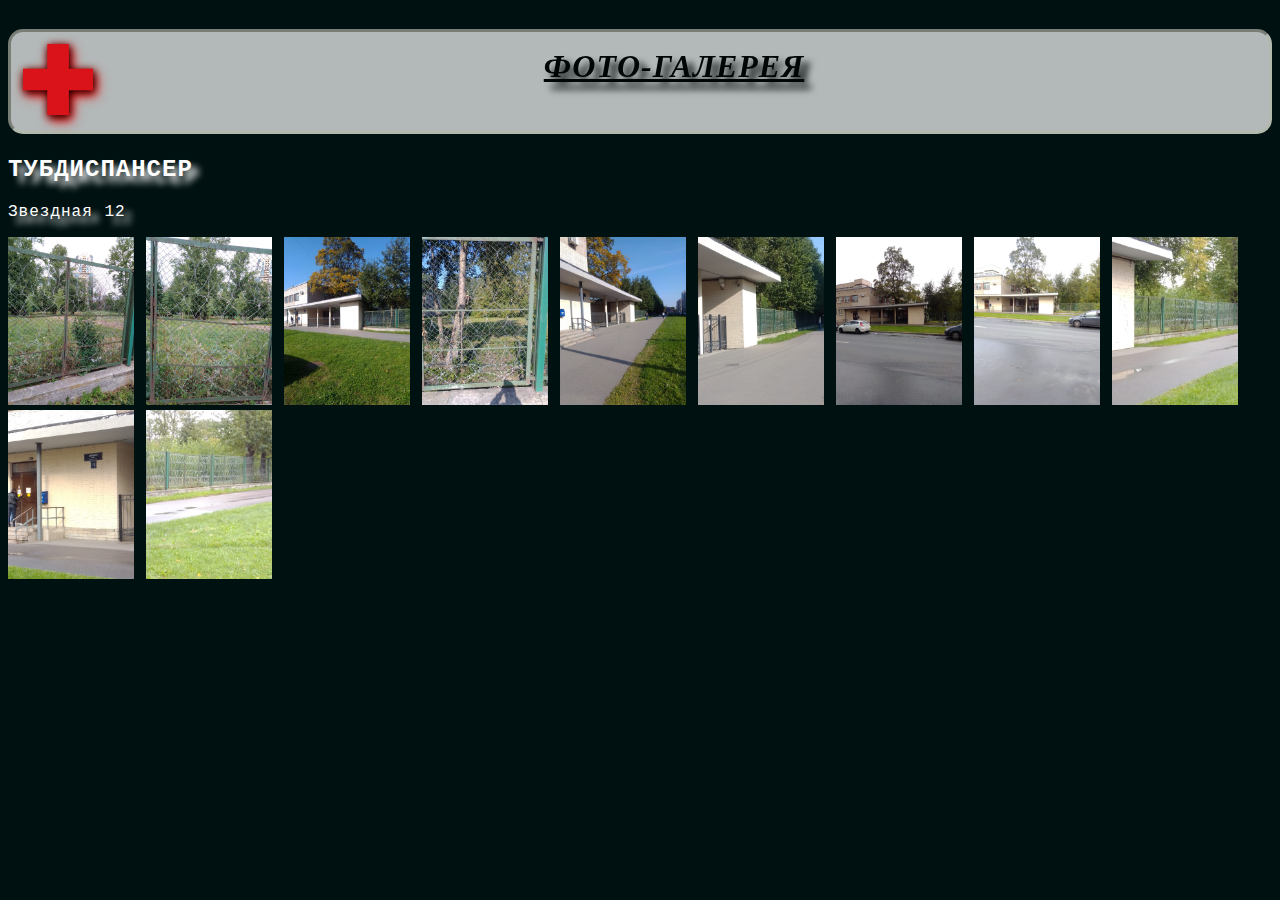
==== media.html @ 35297c92 "AlexZfoto" ====
<!DOCTYPE html>
<html lang="ru-RU">
<head>
<meta charset="UTF-8" />
<meta name="robots" content="all" />
<meta name="viewport" content="width=device-width,initial-scale=1" /> 
<meta name="description" content="СПРАВОЧНЫЕ СВЕДЕНИЯ О ТУБЕРКУЛЕЗЕ" />
<meta name="keywords" content="туберкулез,правда,истина,болезнь,лечение,опыт,медиафайлы" />
<meta name="theme-color" content="#012345" />
<meta name="color-scheme" content="dark" />
<!--<link href="../styles/alex.css" rel="stylesheet" />-->
<link rel="icon" sizes="32x32" href="data:image/png;base64, /9j/2wBDAAEBAQEBAQEBAQEBAQEBAQICAQEBAQMCAgICAwMEBAMDAwMEBAYFBAQFBAMDBQcFBQYGBgYGBAUHBwcGBwYGBgb/2wBDAQEBAQEBAQMCAgMGBAMEBgYGBgYGBgYGBgYGBgYGBgYGBgYGBgYGBgYGBgYGBgYGBgYGBgYGBgYGBgYGBgYGBgb/wAARCAKkBLADAREAAhEBAxEB/8QAFgABAQEAAAAAAAAAAAAAAAAAAAsK/8QAGBABAAMBAAAAAAAAAAAAAAAAABpoqOb/xAAYAQEBAQEBAAAAAAAAAAAAAAAACAoHCf/EABwRAQAABwEAAAAAAAAAAAAAAAAXGWRmo6Tj5P/[base64]/S3PkbaLJzJTF1aPsJP1H9Lc+RtosnMlMXVo+wk/Uf0tz5G2iycyUxdWj7CT9R/S3PkbaLJzJTF1aPsJP1H9Lc+RtosnMlMXVo+wk/Uf0tz5G2iycyUxdWj7CT9R/S3PkbaLJzJTF1aPsJP1H9Lc+RtosnMlMXVo+wk/Uf0tz5G2iycyUxdWj7CT9R/S3PkbaLJzJTF1aPsJP1H9Lc+RtosnMlMXVo+wk/Uf0tz5G2iycyUxdWj7CT9R/S3PkbaLJzJTF1aPsJP1H9Lc+RtosnMlMXVo+wk/Uf0tz5G2iycyUxdWj7CT9R/S3PkbaLJzJTF1aPsJP1H9Lc+RtosnMlMXVo+wk/Uf0tz5G2iycyUxdWj7CT9R/S3PkbaLJzJTF1aPsawHeHjmAAAAAAAAAAAAAAAAAAAAAAAAAAAAAAAAAAAAAAAAAAAAAAAAAAAAAAAAAAAAAAAAAAAAAAAAAAAAAAAAAAAAAAAAAAAAAAAAAAAAAAAAAAAAAAAAAAAAAAAAAAAAAAAAAk/oPbGAAAAAAAAAAAAAAAAAAAFYBeDHOAAAAAAAAAAAAAAAAAAAAAAAAAAAAAAAAAAAAAAAAAAAAAAAAAAAAAAAAAAAAAAAAAAAAAAAAAAAAAAAAAAAAAAAAAAAAAAAAAAAAAAAAAAAAAAAAAAAAAAAAAAAAAAAAAk/oPbGAAAAAAAAAAAAAAAAAAAFYBeDHOAAAAAAAAAAAAAAAAAAAAAAAAAAAAAAAAAAAAAAAAAAAAAAAAAAAAAAAAAAAAAAAAAAAAAAAAAAAAAAAAAAAAAAAAAAAAAAAAAAAAAAAAAAAAAAAAAAAAAAAAAAAAAAAAAk/oPbGAAAAAAAAAAAAAAAAAAAFYBeDHOAAAAAAAAAAAAAAAAAAAAAAAAAAAAAAAAAAAAAAAAAAAAAAAAAAAAAAAAAAAAAAAAAAAAAAAAAAAAAAAAAAAAAAAAAAAAAAAAAAAAAAAAAAAAAAAAAAAAAAAAAAAAAAAAAk/oPbGAAAAAAAAAAAAAAAAAAAFYBeDHOAAAAAAAAAAAAAAAAAAAAAAAAAAAAAAAAAAAAAAAAAAAAAAAAAAAAAAAAAAAAAAAAAAAAAAAAAAAAAAAAAAAAAAAAAAAAAAAAAAAAAAAAAAAAAAAAAAAAAAAAAAAAAAAAAk/oPbGAAAAAAAAAAAAAAAAAAAFYBeDHOAAAAAAAAAAAAAAAAAAAAAAAAAAAAAAAAAAAAAAAAAAAAAAAAAAAAAAAAAAAAAAAAAAAAAAAAAAAAAAAAAAAAAAAAAAAAAAAAAAAAAAAAAAAAAAAAAAAAAAAAAAAAAAAAAk/oPbGAAAAAAAAAAAAAAAAAAAFYBeDHOAAAAAAAAAAAAAAAAAAAAAAAAAAAAAAAAAAAAAAAAAAAAAAAAAAAAAAAAAAAAAAAAAAAAAAAAAAAAAAAAAAAAAAAAAAAAAAAAAAAAAAAAAAAAAAAAAAAAAAAAAAAAAAAAAk/oPbGAAAAAAAAAAAAAAAAAAAFYBeDHOAAAAAAAAAAAAAAAAAAAAAAAAAAAAAAAAAAAAAAAAAAAAAAAAAAAAAAAAAAAAAAAAAAAAAAAAAAAAAAAAAAAAAAAAAAAAAAAAAAAAAAAAAAAAAAAAAAAAAAAAAAAAAAAAAk/oPbGAAAAAAAAAAAAAAAAAAAFYBeDHOAAAAAAAAAAAAAAAAAAAAAAAAAAAAAAAAAAAAAAAAAAAAAAAAAAAAAAAAAAAAAAAAAAAAAAAAAAAAAAAAAAAAAAAAAAAAAAAAAAAAAAAAAAAAAAAAAAAAAAAAAAAAAAAAAk/oPbGAAAAAAAAAAAAAAAAAAAFYBeDHOAAAAAAAAAAAAAAAAAAAAAAAAAAAAAAAAAAAAAAAAAAAAAAAAAAAAAAAAAAAAAAAAAAAAAAAAAAAAAAAAAAAAAAAAAAAAAAAAAAAAAAAAAAAAAAAAAAAAAAAAAAAAAAAAAk/oPbGAAAAAAAAAAAAAAAAAAAFYBeDHOAAAAAAAAAAAAAAAAAAAAAAAAAAAAAAAAAAAAAAAAAAAAAAAAAAAAAAAAAAAAAAAAAAAAAAAAAAAAAAAAAAAAAAAAAAAAAAAAAAAAAAAAAAAAAAAAAAAAAAAAAAAAAAAAAk/oPbGAAAAAAAAAAAAAAAAAAAFYBeDHOAAAAAAAAAAAAAAAAAAAAAAAAAAAAAAAAAAAAAAAAAAAAAAAAAAAAAAAAAAAAAAAAAAAAAAAAAAAAAAAAAAAAAAAAAAAAAAAAAAAAAAAAAAAAAAAAAAAAAAAAAAAAAAAAAk/oPbGAAAAAAAAAAAAAAAAAAAFYBeDHOAAAAAAAAAAAAAAAAAAAAAAAAAAAAAAAAAAAAAAAAAAAAAAAAAAAAAAAAAAAAAAAAAAAAAAAAAAAAAAAAAAAAAAAAAAAAAAAAAAAAAAAAAAAAAAAAAAAAAAAAAAAAAAAAAk/oPbGAAAAAAAAAAAAAAAAAAAFYBeDHOAAAAAAAAAAAAAAAAAAAAAAAAAAAAAAAAAAAAAAAAAAAAAAAAAAAAAAAAAAAAAAAAAAAAAAAAAAAAAAAAAAAAAAAAAAAAAAAAAAAAAAAAAAAAAAAAAAAAAAAAAAAAAAAAAk/oPbGAAAAAAAAAAAAAAAAAAAFYBeDHOAAAAAAAAAAAAAAAAAAAAAAAAAAAAAAAAAAAAAAAAAAAAAAAAAAAAAAAAAAAAAAAAAAAAAAAAAAAAAAAAAAAAAAAAAAAAAAAAAAAAAAAAAAAAAAAAAAAAAAAAAAAAAAAAAk/oPbGAAAAAAAAAAAAAAAAAAAFYBeDHOAAAAAAAAAAAAAAAAAAAAAAAAAAAAAAAAAAAAAAAAAAAAAAAAAAAAAAAAAAAAAAAAAAAAAAAAAAAAAAAAAAAAAAAAAAAAAAAAAAAAAAAAAAAAAAAAAAAAAAAAAAAAAAAAAk/oPbGAAAAAAAAAAAAAAAAAAAFYBeDHOAAAAAAAAAAAAAAAAAAAAAAAAAAAAAAAAAAAAAAAAAAAAAAAAAAAAAAAAAAAAAAAAAAAAAAAAAAAAAAAAAAAAAAAAAAAAAAAAAAAAAAAAAAAAAAAAAAAAAAAAAAAAAAAAAk/oPbGAAAAAAAAAAAAAAAAAAAFYBeDHOAAAAAAAAAAAAAAAAAAAAAAAAAAAAAAAAAAAAAAAAAAAAAAAAAAAAAAAAAAAAAAAAAAAAAAAAAAAAAAAAAAAAAAAAAAAAAAAAAAAAAAAAAAAAAAAAAAAAAAAAAAAAAAAAAk/oPbGAAAAAAAAAAAAAAAAAAAFYBeDHOAAAAAAAAAAAAAAAAAAAAAAAAAAAAAAAAAAAAAAAAAAAAAAAAAAAAAAAAAAAAAAAAAAAAAAAAAAAAAAAAAAAAAAAAAAAAAAAAAAAAAAAAAAAAAAAAAAAAAAAAAAAAAAAAAk/oPbGAAAAAAAAAAAAAAAAAAAFYBeDHOAAAAAAAAAAAAAAAAAAAAAAAAAAAAAAAAAAAAAAAAAAAAAAAAAAAAAAAAAAAAAAAAAAAAAAAAAAAAAAAAAAAAAAAAAAAAAAAAAAAAAAAAAAAAAAAAAAAAAAAAAAAAAAAAAk/oPbGAAAAAAAAAAAAAAAAAAAFYBeDHOAAAAAAAAAAAAAAAAAAAAAAAAAAAAAAAAAAAAAAAAAAAAAAAAAAAAAAAAAAAAAAAAAAAAAAAAAAAAAAAAAAAAAAAAAAAAAAAAAAAAAAAAAAAAAAAAAAAAAAAAAAAAAAAAAk/oPbGAAAAAAAAAAAAAAAAAAAFYBeDHOAAAAAAAAAAAAAAAAAAAAAAAAAAAAAAAAAAAAAAAAAAAAAAAAAAAAAAAAAAAAAAAAAAAAAAAAAAAAAAAAAAAAAAAAAAAAAAAAAAAAAAAAAAAAAAAAAAAAAAAAAAAAAAAAAk/oPbGAAAAAAAAAAAAAAAAAAAFYBeDHOAAAAAAAAAAAAAAAAAAAAAAAAAAAAAAAAAAAAAAAAAAAAAAAAAAAAAAAAAAAAAAAAAAAAAAAAAAAAAAAAAAAAAAAAAAAAAAAAAAAAAAAAAAyfyfqP6W59weNtFk5vYyUxdWj7CT9R/S3PkbaLJzJTF1aPsJP1H9Lc+RtosnMlMXVo+wk/Uf0tz5G2iycyUxdWj7CT9R/S3PkbaLJzJTF1aPsJP1H9Lc+RtosnMlMXVo+wk/Uf0tz5G2iycyUxdWj7CT9R/S3PkbaLJzJTF1aPsJP1H9Lc+RtosnMlMXVo+wk/Uf0tz5G2iycyUxdWj7CT9R/S3PkbaLJzJTF1aPsJP1H9Lc+RtosnMlMXVo+wk/Uf0tz5G2iycyUxdWj7CT9R/S3PkbaLJzJTF1aPsJP1H9Lc+RtosnMlMXVo+wk/Uf0tz5G2iycyUxdWj7CT9R/S3PkbaLJzJTF1aPsJP1H9Lc+RtosnMlMXVo+wk/Uf0tz5G2iycyUxdWj7CT9R/S3PkbaLJzJTF1aPsJP1H9Lc+RtosnMlMXVo+wk/Uf0tz5G2iycyUxdWj7CT9R/S3PkbaLJzJTF1aPsZP3B3sYAAAAAAAAAAAAAAAAAAA1gSfqP6W593iNtFk5vHOUxdWj7CT9R/S3PkbaLJzJTF1aPsJP1H9Lc+RtosnMlMXVo+wk/Uf0tz5G2iycyUxdWj7CT9R/S3PkbaLJzJTF1aPsJP1H9Lc+RtosnMlMXVo+wk/Uf0tz5G2iycyUxdWj7CT9R/S3PkbaLJzJTF1aPsJP1H9Lc+RtosnMlMXVo+wk/Uf0tz5G2iycyUxdWj7CT9R/S3PkbaLJzJTF1aPsJP1H9Lc+RtosnMlMXVo+wk/Uf0tz5G2iycyUxdWj7CT9R/S3PkbaLJzJTF1aPsJP1H9Lc+RtosnMlMXVo+wk/Uf0tz5G2iycyUxdWj7CT9R/S3PkbaLJzJTF1aPsJP1H9Lc+RtosnMlMXVo+wk/Uf0tz5G2iycyUxdWj7CT9R/S3PkbaLJzJTF1aPsJP1H9Lc+RtosnMlMXVo+wk/Uf0tz5G2iycyUxdWj7CT9R/S3PkbaLJzJTF1aPsawHeHjmAAAAAAAAAAAAAAAAAAAAAAAAAAAAAAAAAAAAAAAAAAAAAAAAAAAAAAAAAAAAAAAAAAAAAAAAAAAAAAAAAAAk/oPbGAAAAAAAAAAAAAAAAAAAAAAAAAAAAAAAAAAAAAAAAAAAAAAAAAAAAAAAAAAAAAAAAAFYBeDHOAAAAAAAAAAAAAAAAAAAAAAAAAAAAAAAAAAAAAAAAAAAAAAAAAAAAAAAAAAAAAAAAAAAAAAAAAAAAAAAAAAAk/oPbGAAAAAAAAAAAAAAAAAAAAAAAAAAAAAAAAAAAAAAAAAAAAAAAAAAAAAAAAAAAAAAAAAFYBeDHOAAAAAAAAAAAAAAAAAAAAAAAAAAAAAAAAAAAAAAAAAAAAAAAAAAAAAAAAAAAAAAAAAAAAAAAAAAAAAAAAAAAk/oPbGAAAAAAAAAAAAAAAAAAAAAAAAAAAAAAAAAAAAAAAAAAAAAAAAAAAAAAAAAAAAAAAAAFYBeDHOAAAAAAAAAAAAAAAAAAAAAAAAAAAAAAAAAAAAAAAAAAAAAAAAAAAAAAAAAAAAAAAAAAAAAAAAAAAAAAAAAAAk/oPbGAAAAAAAAAAAAAAAAAAAAAAAAAAAAAAAAAAAAAAAAAAAAAAAAAAAAAAAAAAAAAAAAAFYBeDHOAAAAAAAAAAAAAAAAAAAAAAAAAAAAAAAAAAAAAAAAAAAAAAAAAAAAAAAAAAAAAAAAAAAAAAAAAAAAAAAAAAAk/oPbGAAAAAAAAAAAAAAAAAAAAAAAAAAAAAAAAAAAAAAAAAAAAAAAAAAAAAAAAAAAAAAAAAFYBeDHOAAAAAAAAAAAAAAAAAAAAAAAAAAAAAAAAAAAAAAAAAAAAAAAAAAAAAAAAAAAAAAAAAAAAAAAAAAAAAAAAAAAk/oPbGAAAAAAAAAAAAAAAAAAAAAAAAAAAAAAAAAAAAAAAAAAAAAAAAAAAAAAAAAAAAAAAAAFYBeDHOAAAAAAAAAAAAAAAAAAAAAAAAAAAAAAAAAAAAAAAAAAAAAAAAAAAAAAAAAAAAAAAAAAAAAAAAAAAAAAAAAAAk/oPbGAAAAAAAAAAAAAAAAAAAAAAAAAAAAAAAAAAAAAAAAAAAAAAAAAAAAAAAAAAAAAAAAAFYBeDHOAAAAAAAAAAAAAAAAAAAAAAAAAAAAAAAAAAAAAAAAAAAAAAAAAAAAAAAAAAAAAAAAAAAAAAAAAAAAAAAAAAAk/oPbGAAAAAAAAAAAAAAAAAAAAAAAAAAAAAAAAAAAAAAAAAAAAAAAAAAAAAAAAAAAAAAAAAFYBeDHOAAAAAAAAAAAAAAAAAAAAAAAAAAAAAAAAAAAAAAAAAAAAAAAAAAAAAAAAAAAAAAAAAAAAAAAAAAAAAAAAAAAk/oPbGAAAAAAAAAAAAAAAAAAAAAAAAAAAAAAAAAAAAAAAAAAAAAAAAAAAAAAAAAAAAAAAAAFYBeDHOAAAAAAAAAAAAAAAAAAAAAAAAAAAAAAAAAAAAAAAAAAAAAAAAAAAAAAAAAAAAAAAAAAAAAAAAAAAAAAAAAAAk/oPbGAAAAAAAAAAAAAAAAAAAAAAAAAAAAAAAAAAAAAAAAAAAAAAAAAAAAAAAAAAAAAAAAAFYBeDHOAAAAAAAAAAAAAAAAAAAAAAAAAAAAAAAAAAAAAAAAAAAAAAAAAAAAAAAAAAAAAAAAAAAAAAAAAAAAAAAAAAAk/oPbGAAAAAAAAAAAAAAAAAAAAAAAAAAAAAAAAAAAAAAAAAAAAAAAAAAAAAAAAAAAAAAAAAFYBeDHOAAAAAAAAAAAAAAAAAAAAAAAAAAAAAAAAAAAAAAAAAAAAAAAAAAAAAAAAAAAAAAAAAAAAAAAAAAAAAAAAAAAk/oPbGAAAAAAAAAAAAAAAAAAAAAAAAAAAAAAAAAAAAAAAAAAAAAAAAAAAAAAAAAAAAAAAAAFYBeDHOAAAAAAAAAAAAAAAAAAAAAAAAAAAAAAAAAAAAAAAAAAAAAAAAAAAAAAAAAAAAAAAAAAAAAAAAAAAAAAAAAAAk/oPbGAAAAAAAAAAAAAAAAAAAAAAAAAAAAAAAAAAAAAAAAAAAAAAAAAAAAAAAAAAAAAAAAAFYBeDHOAAAAAAAAAAAAAAAAAAAAAAAAAAAAAAAAAAAAAAAAAAAAAAAAAAAAAAAAAAAAAAAAAAAAAAAAAAAAAAAAAAAk/oPbGAAAAAAAAAAAAAAAAAAAAAAAAAAAAAAAAAAAAAAAAAAAAAAAAAAAAAAAAAAAAAAAAAFYBeDHOAAAAAAAAAAAAAAAAAAAAAAAAAAAAAAAAAAAAAAAAAAAAAAAAAAAAAAAAAAAAAAAAAAAAAAAAAAAAAAAAAAAk/oPbGAAAAAAAAAAAAAAAAAAAAAAAAAAAAAAAAAAAAAAAAAAAAAAAAAAAAAAAAAAAAAAAAAFYBeDHOAAAAAAAAAAAAAAAAAAAAAAAAAAAAAAAAAAAAAAAAAAAAAAAAAAAAAAAAAAAAAAAAAAAAAAAAAAAAAAAAAAAk/oPbGAAAAAAAAAAAAAAAAAAAAAAAAAAAAAAAAAAAAAAAAAAAAAAAAAAAAAAAAAAAAAAAAAFYBeDHOAAAAAAAAAAAAAAAAAAAAAAAAAAAAAAAAAAAAAAAAAAAAAAAAAAAAAAAAAAAAAAAAAAAAAAAAAAAAAAAAAAAk/oPbGAAAAAAAAAAAAAAAAAAAAAAAAAAAAAAAAAAAAAAAAAAAAAAAAAAAAAAAAAAAAAAAAAFYBeDHOAAAAAAAAAAAAAAAAAAAAAAAAAAAAAAAAAAAAAAAAAAAAAAAAAAAAAAAAAAAAAAAAAAAAAAAAAAAAAAAAAAAk/oPbGAAAAAAAAAAAAAAAAAAAAAAAAAAAAAAAAAAAAAAAAAAAAAAAAAAAAAAAAAAAAAAAAAFYBeDHOAAAAAAAAAAAAAAAAAAAAAAAAAAAAAAAAAAAAAAAAAAAAAAAAAAAAAAAAAAAAAAAAAAAAAAAAAAAAAAAAAAAk/[base64]/oPbGAAAAAAAAAAAAAAAAAAAFYBeDHOAAAAAAAAAAAAAAAAAAAAAAAAAAAAAAAAAAAAAAAAAAAAAAAAAAAAAAAAAAAAAAAAAAAAAAAAAAAAAAAAAAAAAAAAAAAAAAAAAAAAAAAAAAAAAAAAAAAAAAAAAAAAAAAAAk/oPbGAAAAAAAAAAAAAAAAAAAFYBeDHOAAAAAAAAAAAAAAAAAAAAAAAAAAAAAAAAAAAAAAAAAAAAAAAAAAAAAAAAAAAAAAAAAAAAAAAAAAAAAAAAAAAAAAAAAAAAAAAAAAAAAAAAAAAAAAAAAAAAAAAAAAAAAAAAAk/oPbGAAAAAAAAAAAAAAAAAAAFYBeDHOAAAAAAAAAAAAAAAAAAAAAAAAAAAAAAAAAAAAAAAAAAAAAAAAAAAAAAAAAAAAAAAAAAAAAAAAAAAAAAAAAAAAAAAAAAAAAAAAAAAAAAAAAAAAAAAAAAAAAAAAAAAAAAAAAk/oPbGAAAAAAAAAAAAAAAAAAAFYBeDHOAAAAAAAAAAAAAAAAAAAAAAAAAAAAAAAAAAAAAAAAAAAAAAAAAAAAAAAAAAAAAAAAAAAAAAAAAAAAAAAAAAAAAAAAAAAAAAAAAAAAAAAAAAAAAAAAAAAAAAAAAAAAAAAAAk/oPbGAAAAAAAAAAAAAAAAAAAFYBeDHOAAAAAAAAAAAAAAAAAAAAAAAAAAAAAAAAAAAAAAAAAAAAAAAAAAAAAAAAAAAAAAAAAAAAAAAAAAAAAAAAAAAAAAAAAAAAAAAAAAAAAAAAAAAAAAAAAAAAAAAAAAAAAAAAAk/oPbGAAAAAAAAAAAAAAAAAAAFYBeDHOAAAAAAAAAAAAAAAAAAAAAAAAAAAAAAAAAAAAAAAAAAAAAAAAAAAAAAAAAAAAAAAAAAAAAAAAAAAAAAAAAAAAAAAAAAAAAAAAAAAAAAAAAAAAAAAAAAAAAAAAAAAAAAAAAk/oPbGAAAAAAAAAAAAAAAAAAAFYBeDHOAAAAAAAAAAAAAAAAAAAAAAAAAAAAAAAAAAAAAAAAAAAAAAAAAAAAAAAAAAAAAAAAAAAAAAAAAAAAAAAAAAAAAAAAAAAAAAAAAAAAAAAAAAAAAAAAAAAAAAAAAAAAAAAAAk/oPbGAAAAAAAAAAAAAAAAAAAFYBeDHOAAAAAAAAAAAAAAAAAAAAAAAAAAAAAAAAAAAAAAAAAAAAAAAAAAAAAAAAAAAAAAAAAAAAAAAAAAAAAAAAAAAAAAAAAAAAAAAAAAAAAAAAAAAAAAAAAAAAAAAAAAAAAAAAAk/oPbGAAAAAAAAAAAAAAAAAAAFYBeDHOAAAAAAAAAAAAAAAAAAAAAAAAAAAAAAAAAAAAAAAAAAAAAAAAAAAAAAAAAAAAAAAAAAAAAAAAAAAAAAAAAAAAAAAAAAAAAAAAAAAAAAAAAAAAAAAAAAAAAAAAAAAAAAAAAk/oPbGAAAAAAAAAAAAAAAAAAAFYBeDHOAAAAAAAAAAAAAAAAAAAAAAAAAAAAAAAAAAAAAAAAAAAAAAAAAAAAAAAAAAAAAAAAAAAAAAAAAAAAAAAAAAAAAAAAAAAAAAAAAAAAAAAAAAAAAAAAAAAAAAAAAAAAAAAAAk/oPbGAAAAAAAAAAAAAAAAAAAFYBeDHOAAAAAAAAAAAAAAAAAAAAAAAAAAAAAAAAAAAAAAAAAAAAAAAAAAAAAAAAAAAAAAAAAAAAAAAAAAAAAAAAAAAAAAAAAAAAAAAAAAAAAAAAAAAAAAAAAAAAAAAAAAAAAAAAAk/oPbGAAAAAAAAAAAAAAAAAAAFYBeDHOAAAAAAAAAAAAAAAAAAAAAAAAAAAAAAAAAAAAAAAAAAAAAAAAAAAAAAAAAAAAAAAAAAAAAAAAAAAAAAAAAAAAAAAAAAAAAAAAAAAAAAAAAAAAAAAAAAAAAAAAAAAAAAAAAk/oPbGAAAAAAAAAAAAAAAAAAAFYBeDHOAAAAAAAAAAAAAAAAAAAAAAAAAAAAAAAAAAAAAAAAAAAAAAAAAAAAAAAAAAAAAAAAAAAAAAAAAAAAAAAAAAAAAAAAAAAAAAAAAAAAAAAAAAAAAAAAAAAAAAAAAAAAAAAAAk/oPbGAAAAAAAAAAAAAAAAAAAFYBeDHOAAAAAAAAAAAAAAAAAAAAAAAAAAAAAAAAAAAAAAAAAAAAAAAAAAAAAAAAAAAAAAAAAAAAAAAAAAAAAAAAAAAAAAAAAAAAAAAAAAAAAAAAAAAAAAAAAAAAAAAAAAAAAAAAAk/oPbGAAAAAAAAAAAAAAAAAAAFYBeDHOAAAAAAAAAAAAAAAAAAAAAAAAAAAAAAAAAAAAAAAAAAAAAAAAAAAAAAAAAAAAAAAAAAAAAAAAAAAAAAAAAAAAAAAAAAAAAAAAAAAAAAAAAAAAAAAAAAAAAAAAAAAAAAAAAk/oPbGAAAAAAAAAAAAAAAAAAAFYBeDHOAAAAAAAAAAAAAAAAAAAAAAAAAAAAAAAAAAAAAAAAAAAAAAAAAAAAAAAAAAAAAAAAAAAAAAAAAAAAAAAAAAAAAAAAAAAAAAAAAAAAAAAAAAAAAAAAAAAAAAAAAAAAAAAAAk/oPbGAAAAAAAAAAAAAAAAAAAFYBeDHOAAAAAAAAAAAAAAAAAAAAAAAAAAAAAAAAAAAAAAAAAAAAAAAAAAAAAAAAAAAAAAAAAAAAAAAAAAAAAAAAAAAAAAAAAAAAAAAAAAAAAAAAAAAAAAAAAAAAAAAAAAAAAAAAAk/oPbGAAAAAAAAAAAAAAAAAAAFYBeDHOAAAAAAAAAAAAAAAAAAAAAAAAAAAAAAAAAAAAAAAAAAAAAAAAAAAAAAAAAAAAAAAAAAAAAAAAAAAAAAAAAAAAAAAAAAAAAAAAAAAAAAAAAAAAAAAAAAAAAAAAAAAAAAAAAk/oPbGAAAAAAAAAAAAAAAAAAAFYBeDHOAAAAAAAAAAAAAAAAAAAAAAAAAAAAAAAAAAAAAAAAAAAAAAAAAAAAAAAAAAAAAAAAAAAAAAAAAAAAAAAAAAAAAAAAAAAAAAAAAAAAAAAAAAAAAAAAAAAAAAAAAAAAAAAAAk/oPbGAAAAAAAAAAAAAAAAAAAFYBeDHOAAAAAAAAAAAAAAAAAAAAAAAAAAAAAAAAAAAAAAAAAAAAAAAAAAAAAAAAAAAAAAAAAAAAAAAAAAAAAAAAAAAAAAAAAAAAAAAAAAAAAAAAAAAAAAAAAAAAAAAAAAAAAAAAAk/oPbGAAAAAAAAAAAAAAAAAAAFYBeDHOAAAAAAAAAAAAAAAAAAAAAAAAAAAAAAAAAAAAAAAAAAAAAAAAAAAAAAAAAAAAAAAAAAAAAAAAAAAAAAAAAAAAAAAAAAAAAAAAAAAAAAAAAAAAAAAAAAAAAAAAAAAAAAAAAk/[base64]//9k" />
<title>
МЕДИА
</title>
<style>
ul,ul *{text-shadow:4px 4px 8px ;}
body{margin:0 auto;max-width:100%;background-color:#001111!important;color:ivory;padding:8px;}
header{position:relative;}
#kreuz{position:absolute;z-index:500;width:160px;opacity:1;top:5px;left:-30px;filter:drop-shadow(1px 2px 4px black)drop-shadow(2px 3px 4px red)}
h1{background-color:black;color:white;font-style:italic;border:inset ivory;border-radius:15px;height:75px;}
ul *,ul{font-family:Tahoma;background-color:#AAA7;padding:6px;color:black;}
ul{padding-left:30px;}
footer{background:transparent!important;important;margin:16px 0 0 0;text-align:right;color:#eee;font-size:smaller;}
footer p{text-shadow:none;font-family:Arial;font-weight:lighter}
@media screen and (max-width: 400px){
   h1{font-size:24px}
}
</style>
<style>
*{letter-spacing:1px;word-spacing:1px;text-shadow:7px 7px 7px;}
body{background-color:#000000;color:#ffffff;font-family:'Courier New';}
header{padding-left:0px;}
h1{background-color:white;color:black;opacity:0.7;font-family:Georgia;font-variant:small-caps;padding:16px 8px 8px 76px;text-align:center;border-radius:15px;}
.text{background-color:white;color:black;padding:4px;font-family:Arial;text-shadow:none;text-indent:1em;}
main p{border-radius:10px;}
.titl li:last-child{list-style-type:none;}
.titl{border-radius:10px;}
main{padding:16px;}
section img{max-width:10%;}
</style>
</head>
<body>
<header>
<img alt="red kreuz" id="kreuz" src="data:image/png;base64, iVBORw0KGgoAAAANSUhEUgAABLAAAAKkCAYAAAAQtsZ4AAABhGlDQ1BJQ0MgcHJvZmlsZQAAKJF9kT1Iw0AcxV9bi1IqHcwg4hCwOlkQFXGUKhbBQmkrtOpgcukXNGlIUlwcBdeCgx+LVQcXZ10dXAVB8APE0clJ0UVK/F9SaBHjwXE/3t173L0D/M0qU82eCUDVLCOdiIu5/KrY+4ogIghhBILETD2ZWczCc3zdw8fXuxjP8j735+hXCiYDfCLxHNMNi3iDeGbT0jnvEwusLCnE58TjBl2Q+JHrsstvnEsO+3mmYGTT88QCsVjqYrmLWdlQiaeJo4qqUb4/57LCeYuzWq2z9j35C8MFbSXDdZrDSGAJSaQgQkYdFVRhIUarRoqJNO3HPfxDjj9FLplcFTByLKAGFZLjB/+D392axalJNykcB4Ivtv0xCvTuAq2GbX8f23brBAg8A1dax19rArOfpDc6WvQIiGwDF9cdTd4DLneAwSddMiRHCtD0F4vA+xl9Ux4YuAVCa25v7X2cPgBZ6mr5Bjg4BMZKlL3u8e6+7t7+PdPu7wdjr3KhjXTTVAAAAAZiS0dEAP8A/wD/oL2nkwAAAAlwSFlzAAALEwAACxMBAJqcGAAAAAd0SU1FB+YFDwokGQReAakAABGYSURBVHja7dq7kYNAAAVBcUUGeARA/[base64]/BhMAAI/[base64]/nHhfAUAOgQsAB/[base64]/[base64]"  />
<h1><span style="text-decoration:underline;">ФОТО-ГАЛЕРЕЯ</span></h1>
</header>
<section>
<h2>ТУБДИСПАНСЕР</h2>
<p>Звездная 12</p>
<a href="ТУБА/WA0005.jpg"><img src="ТУБА/WA0005.jpg"/></a>
<a href="ТУБА/WA0006.jpg"><img src="ТУБА/WA0006.jpg"/></a>
<a href="ТУБА/WA0007.jpg"><img src="ТУБА/WA0007.jpg"/></a>
<a href="ТУБА/WA0008.jpg"><img src="ТУБА/WA0008.jpg"/></a>
<a href="ТУБА/WA0009.jpg"><img src="ТУБА/WA0009.jpg"/></a>
<a href="ТУБА/WA0010.jpg"><img src="ТУБА/WA0010.jpg"/></a>
<a href="ТУБА/WA0011.jpg"><img src="ТУБА/WA0011.jpg"/></a>
<a href="ТУБА/WA0012.jpg"><img src="ТУБА/WA0012.jpg"/></a>
<a href="ТУБА/WA0013.jpg"><img src="ТУБА/WA0013.jpg"/></a>
<a href="ТУБА/WA0014.jpg"><img src="ТУБА/WA0014.jpg"/></a>
<a href="ТУБА/WA0015.jpg"><img src="ТУБА/WA0015.jpg"/></a>
</section>
</body>
</html>
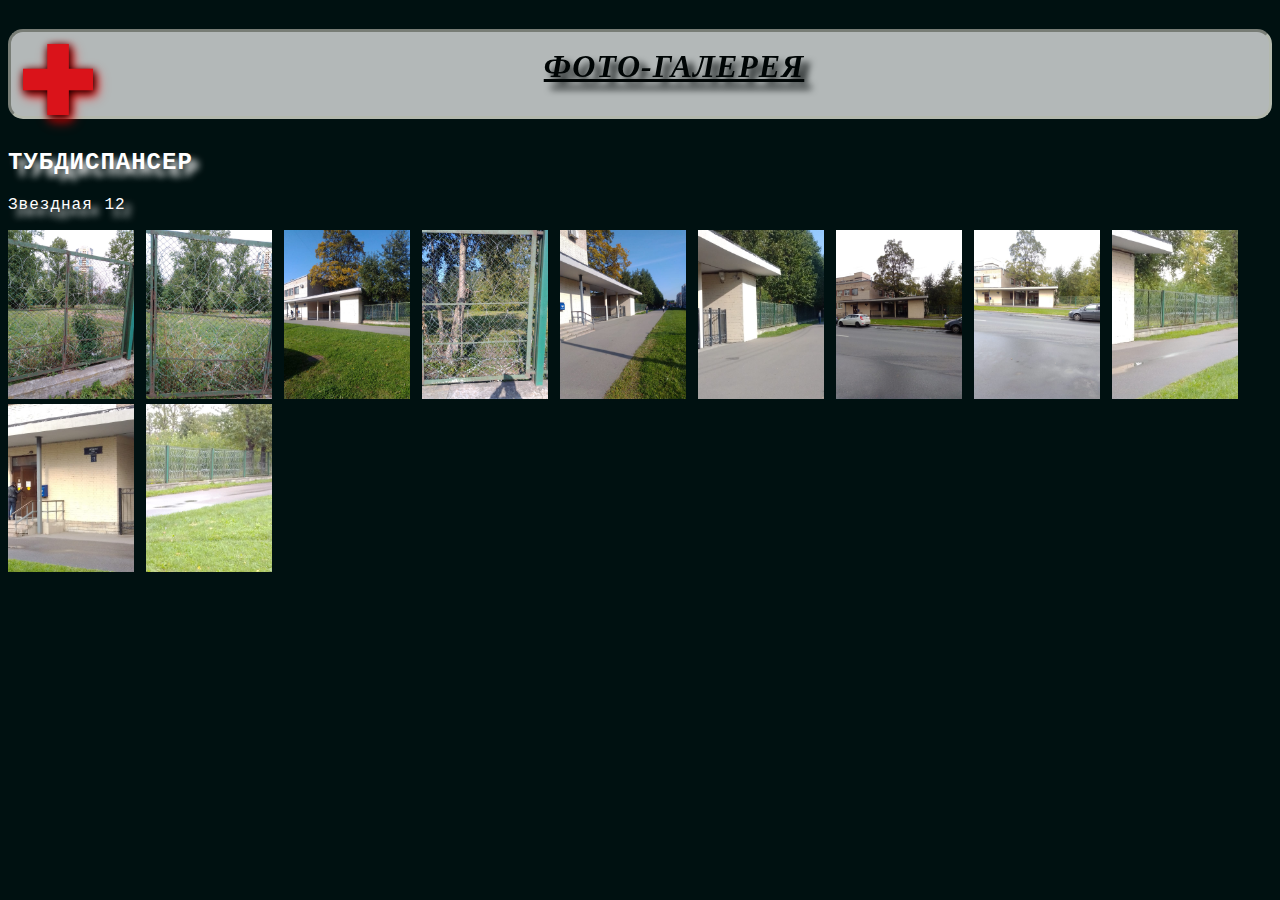
==== commit 3d032714: "AlexZplus1" ====
--- a/media.html
+++ b/media.html
@@ -8,11 +8,12 @@
 <meta name="keywords" content="туберкулез,правда,истина,болезнь,лечение,опыт,медиафайлы" />
 <meta name="theme-color" content="#012345" />
 <meta name="color-scheme" content="dark" />
-<!--<link href="../styles/alex.css" rel="stylesheet" />-->
+<link href="style.css" rel="stylesheet" />
 <link rel="icon" sizes="32x32" href="data:image/png;base64, /9j/2wBDAAEBAQEBAQEBAQEBAQEBAQICAQEBAQMCAgICAwMEBAMDAwMEBAYFBAQFBAMDBQcFBQYGBgYGBAUHBwcGBwYGBgb/2wBDAQEBAQEBAQMCAgMGBAMEBgYGBgYGBgYGBgYGBgYGBgYGBgYGBgYGBgYGBgYGBgYGBgYGBgYGBgYGBgYGBgYGBgb/wAARCAKkBLADAREAAhEBAxEB/8QAFgABAQEAAAAAAAAAAAAAAAAAAAsK/8QAGBABAAMBAAAAAAAAAAAAAAAAABpoqOb/xAAYAQEBAQEBAAAAAAAAAAAAAAAACAoHCf/EABwRAQAABwEAAAAAAAAAAAAAAAAXGWRmo6Tj5P/[base64]/S3PkbaLJzJTF1aPsJP1H9Lc+RtosnMlMXVo+wk/Uf0tz5G2iycyUxdWj7CT9R/S3PkbaLJzJTF1aPsJP1H9Lc+RtosnMlMXVo+wk/Uf0tz5G2iycyUxdWj7CT9R/S3PkbaLJzJTF1aPsJP1H9Lc+RtosnMlMXVo+wk/Uf0tz5G2iycyUxdWj7CT9R/S3PkbaLJzJTF1aPsJP1H9Lc+RtosnMlMXVo+wk/Uf0tz5G2iycyUxdWj7CT9R/S3PkbaLJzJTF1aPsJP1H9Lc+RtosnMlMXVo+wk/Uf0tz5G2iycyUxdWj7CT9R/S3PkbaLJzJTF1aPsJP1H9Lc+RtosnMlMXVo+wk/Uf0tz5G2iycyUxdWj7CT9R/S3PkbaLJzJTF1aPsawHeHjmAAAAAAAAAAAAAAAAAAAAAAAAAAAAAAAAAAAAAAAAAAAAAAAAAAAAAAAAAAAAAAAAAAAAAAAAAAAAAAAAAAAAAAAAAAAAAAAAAAAAAAAAAAAAAAAAAAAAAAAAAAAAAAAAAk/oPbGAAAAAAAAAAAAAAAAAAAFYBeDHOAAAAAAAAAAAAAAAAAAAAAAAAAAAAAAAAAAAAAAAAAAAAAAAAAAAAAAAAAAAAAAAAAAAAAAAAAAAAAAAAAAAAAAAAAAAAAAAAAAAAAAAAAAAAAAAAAAAAAAAAAAAAAAAAAk/oPbGAAAAAAAAAAAAAAAAAAAFYBeDHOAAAAAAAAAAAAAAAAAAAAAAAAAAAAAAAAAAAAAAAAAAAAAAAAAAAAAAAAAAAAAAAAAAAAAAAAAAAAAAAAAAAAAAAAAAAAAAAAAAAAAAAAAAAAAAAAAAAAAAAAAAAAAAAAAk/oPbGAAAAAAAAAAAAAAAAAAAFYBeDHOAAAAAAAAAAAAAAAAAAAAAAAAAAAAAAAAAAAAAAAAAAAAAAAAAAAAAAAAAAAAAAAAAAAAAAAAAAAAAAAAAAAAAAAAAAAAAAAAAAAAAAAAAAAAAAAAAAAAAAAAAAAAAAAAAk/oPbGAAAAAAAAAAAAAAAAAAAFYBeDHOAAAAAAAAAAAAAAAAAAAAAAAAAAAAAAAAAAAAAAAAAAAAAAAAAAAAAAAAAAAAAAAAAAAAAAAAAAAAAAAAAAAAAAAAAAAAAAAAAAAAAAAAAAAAAAAAAAAAAAAAAAAAAAAAAk/oPbGAAAAAAAAAAAAAAAAAAAFYBeDHOAAAAAAAAAAAAAAAAAAAAAAAAAAAAAAAAAAAAAAAAAAAAAAAAAAAAAAAAAAAAAAAAAAAAAAAAAAAAAAAAAAAAAAAAAAAAAAAAAAAAAAAAAAAAAAAAAAAAAAAAAAAAAAAAAk/oPbGAAAAAAAAAAAAAAAAAAAFYBeDHOAAAAAAAAAAAAAAAAAAAAAAAAAAAAAAAAAAAAAAAAAAAAAAAAAAAAAAAAAAAAAAAAAAAAAAAAAAAAAAAAAAAAAAAAAAAAAAAAAAAAAAAAAAAAAAAAAAAAAAAAAAAAAAAAAk/oPbGAAAAAAAAAAAAAAAAAAAFYBeDHOAAAAAAAAAAAAAAAAAAAAAAAAAAAAAAAAAAAAAAAAAAAAAAAAAAAAAAAAAAAAAAAAAAAAAAAAAAAAAAAAAAAAAAAAAAAAAAAAAAAAAAAAAAAAAAAAAAAAAAAAAAAAAAAAAk/oPbGAAAAAAAAAAAAAAAAAAAFYBeDHOAAAAAAAAAAAAAAAAAAAAAAAAAAAAAAAAAAAAAAAAAAAAAAAAAAAAAAAAAAAAAAAAAAAAAAAAAAAAAAAAAAAAAAAAAAAAAAAAAAAAAAAAAAAAAAAAAAAAAAAAAAAAAAAAAk/oPbGAAAAAAAAAAAAAAAAAAAFYBeDHOAAAAAAAAAAAAAAAAAAAAAAAAAAAAAAAAAAAAAAAAAAAAAAAAAAAAAAAAAAAAAAAAAAAAAAAAAAAAAAAAAAAAAAAAAAAAAAAAAAAAAAAAAAAAAAAAAAAAAAAAAAAAAAAAAk/oPbGAAAAAAAAAAAAAAAAAAAFYBeDHOAAAAAAAAAAAAAAAAAAAAAAAAAAAAAAAAAAAAAAAAAAAAAAAAAAAAAAAAAAAAAAAAAAAAAAAAAAAAAAAAAAAAAAAAAAAAAAAAAAAAAAAAAAAAAAAAAAAAAAAAAAAAAAAAAk/oPbGAAAAAAAAAAAAAAAAAAAFYBeDHOAAAAAAAAAAAAAAAAAAAAAAAAAAAAAAAAAAAAAAAAAAAAAAAAAAAAAAAAAAAAAAAAAAAAAAAAAAAAAAAAAAAAAAAAAAAAAAAAAAAAAAAAAAAAAAAAAAAAAAAAAAAAAAAAAk/oPbGAAAAAAAAAAAAAAAAAAAFYBeDHOAAAAAAAAAAAAAAAAAAAAAAAAAAAAAAAAAAAAAAAAAAAAAAAAAAAAAAAAAAAAAAAAAAAAAAAAAAAAAAAAAAAAAAAAAAAAAAAAAAAAAAAAAAAAAAAAAAAAAAAAAAAAAAAAAk/oPbGAAAAAAAAAAAAAAAAAAAFYBeDHOAAAAAAAAAAAAAAAAAAAAAAAAAAAAAAAAAAAAAAAAAAAAAAAAAAAAAAAAAAAAAAAAAAAAAAAAAAAAAAAAAAAAAAAAAAAAAAAAAAAAAAAAAAAAAAAAAAAAAAAAAAAAAAAAAk/oPbGAAAAAAAAAAAAAAAAAAAFYBeDHOAAAAAAAAAAAAAAAAAAAAAAAAAAAAAAAAAAAAAAAAAAAAAAAAAAAAAAAAAAAAAAAAAAAAAAAAAAAAAAAAAAAAAAAAAAAAAAAAAAAAAAAAAAAAAAAAAAAAAAAAAAAAAAAAAk/oPbGAAAAAAAAAAAAAAAAAAAFYBeDHOAAAAAAAAAAAAAAAAAAAAAAAAAAAAAAAAAAAAAAAAAAAAAAAAAAAAAAAAAAAAAAAAAAAAAAAAAAAAAAAAAAAAAAAAAAAAAAAAAAAAAAAAAAAAAAAAAAAAAAAAAAAAAAAAAk/oPbGAAAAAAAAAAAAAAAAAAAFYBeDHOAAAAAAAAAAAAAAAAAAAAAAAAAAAAAAAAAAAAAAAAAAAAAAAAAAAAAAAAAAAAAAAAAAAAAAAAAAAAAAAAAAAAAAAAAAAAAAAAAAAAAAAAAAAAAAAAAAAAAAAAAAAAAAAAAk/oPbGAAAAAAAAAAAAAAAAAAAFYBeDHOAAAAAAAAAAAAAAAAAAAAAAAAAAAAAAAAAAAAAAAAAAAAAAAAAAAAAAAAAAAAAAAAAAAAAAAAAAAAAAAAAAAAAAAAAAAAAAAAAAAAAAAAAAAAAAAAAAAAAAAAAAAAAAAAAk/oPbGAAAAAAAAAAAAAAAAAAAFYBeDHOAAAAAAAAAAAAAAAAAAAAAAAAAAAAAAAAAAAAAAAAAAAAAAAAAAAAAAAAAAAAAAAAAAAAAAAAAAAAAAAAAAAAAAAAAAAAAAAAAAAAAAAAAAAAAAAAAAAAAAAAAAAAAAAAAk/oPbGAAAAAAAAAAAAAAAAAAAFYBeDHOAAAAAAAAAAAAAAAAAAAAAAAAAAAAAAAAAAAAAAAAAAAAAAAAAAAAAAAAAAAAAAAAAAAAAAAAAAAAAAAAAAAAAAAAAAAAAAAAAAAAAAAAAAAAAAAAAAAAAAAAAAAAAAAAAk/oPbGAAAAAAAAAAAAAAAAAAAFYBeDHOAAAAAAAAAAAAAAAAAAAAAAAAAAAAAAAAAAAAAAAAAAAAAAAAAAAAAAAAAAAAAAAAAAAAAAAAAAAAAAAAAAAAAAAAAAAAAAAAAAAAAAAAAAAAAAAAAAAAAAAAAAAAAAAAAk/oPbGAAAAAAAAAAAAAAAAAAAFYBeDHOAAAAAAAAAAAAAAAAAAAAAAAAAAAAAAAAAAAAAAAAAAAAAAAAAAAAAAAAAAAAAAAAAAAAAAAAAAAAAAAAAAAAAAAAAAAAAAAAAAAAAAAAAAAAAAAAAAAAAAAAAAAAAAAAAk/oPbGAAAAAAAAAAAAAAAAAAAFYBeDHOAAAAAAAAAAAAAAAAAAAAAAAAAAAAAAAAAAAAAAAAAAAAAAAAAAAAAAAAAAAAAAAAAAAAAAAAAAAAAAAAAAAAAAAAAAAAAAAAAAAAAAAAAAyfyfqP6W59weNtFk5vYyUxdWj7CT9R/S3PkbaLJzJTF1aPsJP1H9Lc+RtosnMlMXVo+wk/Uf0tz5G2iycyUxdWj7CT9R/S3PkbaLJzJTF1aPsJP1H9Lc+RtosnMlMXVo+wk/Uf0tz5G2iycyUxdWj7CT9R/S3PkbaLJzJTF1aPsJP1H9Lc+RtosnMlMXVo+wk/Uf0tz5G2iycyUxdWj7CT9R/S3PkbaLJzJTF1aPsJP1H9Lc+RtosnMlMXVo+wk/Uf0tz5G2iycyUxdWj7CT9R/S3PkbaLJzJTF1aPsJP1H9Lc+RtosnMlMXVo+wk/Uf0tz5G2iycyUxdWj7CT9R/S3PkbaLJzJTF1aPsJP1H9Lc+RtosnMlMXVo+wk/Uf0tz5G2iycyUxdWj7CT9R/S3PkbaLJzJTF1aPsJP1H9Lc+RtosnMlMXVo+wk/Uf0tz5G2iycyUxdWj7CT9R/S3PkbaLJzJTF1aPsZP3B3sYAAAAAAAAAAAAAAAAAAA1gSfqP6W593iNtFk5vHOUxdWj7CT9R/S3PkbaLJzJTF1aPsJP1H9Lc+RtosnMlMXVo+wk/Uf0tz5G2iycyUxdWj7CT9R/S3PkbaLJzJTF1aPsJP1H9Lc+RtosnMlMXVo+wk/Uf0tz5G2iycyUxdWj7CT9R/S3PkbaLJzJTF1aPsJP1H9Lc+RtosnMlMXVo+wk/Uf0tz5G2iycyUxdWj7CT9R/S3PkbaLJzJTF1aPsJP1H9Lc+RtosnMlMXVo+wk/Uf0tz5G2iycyUxdWj7CT9R/S3PkbaLJzJTF1aPsJP1H9Lc+RtosnMlMXVo+wk/Uf0tz5G2iycyUxdWj7CT9R/S3PkbaLJzJTF1aPsJP1H9Lc+RtosnMlMXVo+wk/Uf0tz5G2iycyUxdWj7CT9R/S3PkbaLJzJTF1aPsJP1H9Lc+RtosnMlMXVo+wk/Uf0tz5G2iycyUxdWj7CT9R/S3PkbaLJzJTF1aPsawHeHjmAAAAAAAAAAAAAAAAAAAAAAAAAAAAAAAAAAAAAAAAAAAAAAAAAAAAAAAAAAAAAAAAAAAAAAAAAAAAAAAAAAAk/oPbGAAAAAAAAAAAAAAAAAAAAAAAAAAAAAAAAAAAAAAAAAAAAAAAAAAAAAAAAAAAAAAAAAFYBeDHOAAAAAAAAAAAAAAAAAAAAAAAAAAAAAAAAAAAAAAAAAAAAAAAAAAAAAAAAAAAAAAAAAAAAAAAAAAAAAAAAAAAk/oPbGAAAAAAAAAAAAAAAAAAAAAAAAAAAAAAAAAAAAAAAAAAAAAAAAAAAAAAAAAAAAAAAAAFYBeDHOAAAAAAAAAAAAAAAAAAAAAAAAAAAAAAAAAAAAAAAAAAAAAAAAAAAAAAAAAAAAAAAAAAAAAAAAAAAAAAAAAAAk/oPbGAAAAAAAAAAAAAAAAAAAAAAAAAAAAAAAAAAAAAAAAAAAAAAAAAAAAAAAAAAAAAAAAAFYBeDHOAAAAAAAAAAAAAAAAAAAAAAAAAAAAAAAAAAAAAAAAAAAAAAAAAAAAAAAAAAAAAAAAAAAAAAAAAAAAAAAAAAAk/oPbGAAAAAAAAAAAAAAAAAAAAAAAAAAAAAAAAAAAAAAAAAAAAAAAAAAAAAAAAAAAAAAAAAFYBeDHOAAAAAAAAAAAAAAAAAAAAAAAAAAAAAAAAAAAAAAAAAAAAAAAAAAAAAAAAAAAAAAAAAAAAAAAAAAAAAAAAAAAk/oPbGAAAAAAAAAAAAAAAAAAAAAAAAAAAAAAAAAAAAAAAAAAAAAAAAAAAAAAAAAAAAAAAAAFYBeDHOAAAAAAAAAAAAAAAAAAAAAAAAAAAAAAAAAAAAAAAAAAAAAAAAAAAAAAAAAAAAAAAAAAAAAAAAAAAAAAAAAAAk/oPbGAAAAAAAAAAAAAAAAAAAAAAAAAAAAAAAAAAAAAAAAAAAAAAAAAAAAAAAAAAAAAAAAAFYBeDHOAAAAAAAAAAAAAAAAAAAAAAAAAAAAAAAAAAAAAAAAAAAAAAAAAAAAAAAAAAAAAAAAAAAAAAAAAAAAAAAAAAAk/oPbGAAAAAAAAAAAAAAAAAAAAAAAAAAAAAAAAAAAAAAAAAAAAAAAAAAAAAAAAAAAAAAAAAFYBeDHOAAAAAAAAAAAAAAAAAAAAAAAAAAAAAAAAAAAAAAAAAAAAAAAAAAAAAAAAAAAAAAAAAAAAAAAAAAAAAAAAAAAk/oPbGAAAAAAAAAAAAAAAAAAAAAAAAAAAAAAAAAAAAAAAAAAAAAAAAAAAAAAAAAAAAAAAAAFYBeDHOAAAAAAAAAAAAAAAAAAAAAAAAAAAAAAAAAAAAAAAAAAAAAAAAAAAAAAAAAAAAAAAAAAAAAAAAAAAAAAAAAAAk/oPbGAAAAAAAAAAAAAAAAAAAAAAAAAAAAAAAAAAAAAAAAAAAAAAAAAAAAAAAAAAAAAAAAAFYBeDHOAAAAAAAAAAAAAAAAAAAAAAAAAAAAAAAAAAAAAAAAAAAAAAAAAAAAAAAAAAAAAAAAAAAAAAAAAAAAAAAAAAAk/oPbGAAAAAAAAAAAAAAAAAAAAAAAAAAAAAAAAAAAAAAAAAAAAAAAAAAAAAAAAAAAAAAAAAFYBeDHOAAAAAAAAAAAAAAAAAAAAAAAAAAAAAAAAAAAAAAAAAAAAAAAAAAAAAAAAAAAAAAAAAAAAAAAAAAAAAAAAAAAk/oPbGAAAAAAAAAAAAAAAAAAAAAAAAAAAAAAAAAAAAAAAAAAAAAAAAAAAAAAAAAAAAAAAAAFYBeDHOAAAAAAAAAAAAAAAAAAAAAAAAAAAAAAAAAAAAAAAAAAAAAAAAAAAAAAAAAAAAAAAAAAAAAAAAAAAAAAAAAAAk/oPbGAAAAAAAAAAAAAAAAAAAAAAAAAAAAAAAAAAAAAAAAAAAAAAAAAAAAAAAAAAAAAAAAAFYBeDHOAAAAAAAAAAAAAAAAAAAAAAAAAAAAAAAAAAAAAAAAAAAAAAAAAAAAAAAAAAAAAAAAAAAAAAAAAAAAAAAAAAAk/oPbGAAAAAAAAAAAAAAAAAAAAAAAAAAAAAAAAAAAAAAAAAAAAAAAAAAAAAAAAAAAAAAAAAFYBeDHOAAAAAAAAAAAAAAAAAAAAAAAAAAAAAAAAAAAAAAAAAAAAAAAAAAAAAAAAAAAAAAAAAAAAAAAAAAAAAAAAAAAk/oPbGAAAAAAAAAAAAAAAAAAAAAAAAAAAAAAAAAAAAAAAAAAAAAAAAAAAAAAAAAAAAAAAAAFYBeDHOAAAAAAAAAAAAAAAAAAAAAAAAAAAAAAAAAAAAAAAAAAAAAAAAAAAAAAAAAAAAAAAAAAAAAAAAAAAAAAAAAAAk/oPbGAAAAAAAAAAAAAAAAAAAAAAAAAAAAAAAAAAAAAAAAAAAAAAAAAAAAAAAAAAAAAAAAAFYBeDHOAAAAAAAAAAAAAAAAAAAAAAAAAAAAAAAAAAAAAAAAAAAAAAAAAAAAAAAAAAAAAAAAAAAAAAAAAAAAAAAAAAAk/oPbGAAAAAAAAAAAAAAAAAAAAAAAAAAAAAAAAAAAAAAAAAAAAAAAAAAAAAAAAAAAAAAAAAFYBeDHOAAAAAAAAAAAAAAAAAAAAAAAAAAAAAAAAAAAAAAAAAAAAAAAAAAAAAAAAAAAAAAAAAAAAAAAAAAAAAAAAAAAk/oPbGAAAAAAAAAAAAAAAAAAAAAAAAAAAAAAAAAAAAAAAAAAAAAAAAAAAAAAAAAAAAAAAAAFYBeDHOAAAAAAAAAAAAAAAAAAAAAAAAAAAAAAAAAAAAAAAAAAAAAAAAAAAAAAAAAAAAAAAAAAAAAAAAAAAAAAAAAAAk/oPbGAAAAAAAAAAAAAAAAAAAAAAAAAAAAAAAAAAAAAAAAAAAAAAAAAAAAAAAAAAAAAAAAAFYBeDHOAAAAAAAAAAAAAAAAAAAAAAAAAAAAAAAAAAAAAAAAAAAAAAAAAAAAAAAAAAAAAAAAAAAAAAAAAAAAAAAAAAAk/[base64]/oPbGAAAAAAAAAAAAAAAAAAAFYBeDHOAAAAAAAAAAAAAAAAAAAAAAAAAAAAAAAAAAAAAAAAAAAAAAAAAAAAAAAAAAAAAAAAAAAAAAAAAAAAAAAAAAAAAAAAAAAAAAAAAAAAAAAAAAAAAAAAAAAAAAAAAAAAAAAAAk/oPbGAAAAAAAAAAAAAAAAAAAFYBeDHOAAAAAAAAAAAAAAAAAAAAAAAAAAAAAAAAAAAAAAAAAAAAAAAAAAAAAAAAAAAAAAAAAAAAAAAAAAAAAAAAAAAAAAAAAAAAAAAAAAAAAAAAAAAAAAAAAAAAAAAAAAAAAAAAAk/oPbGAAAAAAAAAAAAAAAAAAAFYBeDHOAAAAAAAAAAAAAAAAAAAAAAAAAAAAAAAAAAAAAAAAAAAAAAAAAAAAAAAAAAAAAAAAAAAAAAAAAAAAAAAAAAAAAAAAAAAAAAAAAAAAAAAAAAAAAAAAAAAAAAAAAAAAAAAAAk/oPbGAAAAAAAAAAAAAAAAAAAFYBeDHOAAAAAAAAAAAAAAAAAAAAAAAAAAAAAAAAAAAAAAAAAAAAAAAAAAAAAAAAAAAAAAAAAAAAAAAAAAAAAAAAAAAAAAAAAAAAAAAAAAAAAAAAAAAAAAAAAAAAAAAAAAAAAAAAAk/oPbGAAAAAAAAAAAAAAAAAAAFYBeDHOAAAAAAAAAAAAAAAAAAAAAAAAAAAAAAAAAAAAAAAAAAAAAAAAAAAAAAAAAAAAAAAAAAAAAAAAAAAAAAAAAAAAAAAAAAAAAAAAAAAAAAAAAAAAAAAAAAAAAAAAAAAAAAAAAk/oPbGAAAAAAAAAAAAAAAAAAAFYBeDHOAAAAAAAAAAAAAAAAAAAAAAAAAAAAAAAAAAAAAAAAAAAAAAAAAAAAAAAAAAAAAAAAAAAAAAAAAAAAAAAAAAAAAAAAAAAAAAAAAAAAAAAAAAAAAAAAAAAAAAAAAAAAAAAAAk/oPbGAAAAAAAAAAAAAAAAAAAFYBeDHOAAAAAAAAAAAAAAAAAAAAAAAAAAAAAAAAAAAAAAAAAAAAAAAAAAAAAAAAAAAAAAAAAAAAAAAAAAAAAAAAAAAAAAAAAAAAAAAAAAAAAAAAAAAAAAAAAAAAAAAAAAAAAAAAAk/oPbGAAAAAAAAAAAAAAAAAAAFYBeDHOAAAAAAAAAAAAAAAAAAAAAAAAAAAAAAAAAAAAAAAAAAAAAAAAAAAAAAAAAAAAAAAAAAAAAAAAAAAAAAAAAAAAAAAAAAAAAAAAAAAAAAAAAAAAAAAAAAAAAAAAAAAAAAAAAk/oPbGAAAAAAAAAAAAAAAAAAAFYBeDHOAAAAAAAAAAAAAAAAAAAAAAAAAAAAAAAAAAAAAAAAAAAAAAAAAAAAAAAAAAAAAAAAAAAAAAAAAAAAAAAAAAAAAAAAAAAAAAAAAAAAAAAAAAAAAAAAAAAAAAAAAAAAAAAAAk/oPbGAAAAAAAAAAAAAAAAAAAFYBeDHOAAAAAAAAAAAAAAAAAAAAAAAAAAAAAAAAAAAAAAAAAAAAAAAAAAAAAAAAAAAAAAAAAAAAAAAAAAAAAAAAAAAAAAAAAAAAAAAAAAAAAAAAAAAAAAAAAAAAAAAAAAAAAAAAAk/oPbGAAAAAAAAAAAAAAAAAAAFYBeDHOAAAAAAAAAAAAAAAAAAAAAAAAAAAAAAAAAAAAAAAAAAAAAAAAAAAAAAAAAAAAAAAAAAAAAAAAAAAAAAAAAAAAAAAAAAAAAAAAAAAAAAAAAAAAAAAAAAAAAAAAAAAAAAAAAk/oPbGAAAAAAAAAAAAAAAAAAAFYBeDHOAAAAAAAAAAAAAAAAAAAAAAAAAAAAAAAAAAAAAAAAAAAAAAAAAAAAAAAAAAAAAAAAAAAAAAAAAAAAAAAAAAAAAAAAAAAAAAAAAAAAAAAAAAAAAAAAAAAAAAAAAAAAAAAAAk/oPbGAAAAAAAAAAAAAAAAAAAFYBeDHOAAAAAAAAAAAAAAAAAAAAAAAAAAAAAAAAAAAAAAAAAAAAAAAAAAAAAAAAAAAAAAAAAAAAAAAAAAAAAAAAAAAAAAAAAAAAAAAAAAAAAAAAAAAAAAAAAAAAAAAAAAAAAAAAAk/oPbGAAAAAAAAAAAAAAAAAAAFYBeDHOAAAAAAAAAAAAAAAAAAAAAAAAAAAAAAAAAAAAAAAAAAAAAAAAAAAAAAAAAAAAAAAAAAAAAAAAAAAAAAAAAAAAAAAAAAAAAAAAAAAAAAAAAAAAAAAAAAAAAAAAAAAAAAAAAk/oPbGAAAAAAAAAAAAAAAAAAAFYBeDHOAAAAAAAAAAAAAAAAAAAAAAAAAAAAAAAAAAAAAAAAAAAAAAAAAAAAAAAAAAAAAAAAAAAAAAAAAAAAAAAAAAAAAAAAAAAAAAAAAAAAAAAAAAAAAAAAAAAAAAAAAAAAAAAAAk/oPbGAAAAAAAAAAAAAAAAAAAFYBeDHOAAAAAAAAAAAAAAAAAAAAAAAAAAAAAAAAAAAAAAAAAAAAAAAAAAAAAAAAAAAAAAAAAAAAAAAAAAAAAAAAAAAAAAAAAAAAAAAAAAAAAAAAAAAAAAAAAAAAAAAAAAAAAAAAAk/oPbGAAAAAAAAAAAAAAAAAAAFYBeDHOAAAAAAAAAAAAAAAAAAAAAAAAAAAAAAAAAAAAAAAAAAAAAAAAAAAAAAAAAAAAAAAAAAAAAAAAAAAAAAAAAAAAAAAAAAAAAAAAAAAAAAAAAAAAAAAAAAAAAAAAAAAAAAAAAk/oPbGAAAAAAAAAAAAAAAAAAAFYBeDHOAAAAAAAAAAAAAAAAAAAAAAAAAAAAAAAAAAAAAAAAAAAAAAAAAAAAAAAAAAAAAAAAAAAAAAAAAAAAAAAAAAAAAAAAAAAAAAAAAAAAAAAAAAAAAAAAAAAAAAAAAAAAAAAAAk/oPbGAAAAAAAAAAAAAAAAAAAFYBeDHOAAAAAAAAAAAAAAAAAAAAAAAAAAAAAAAAAAAAAAAAAAAAAAAAAAAAAAAAAAAAAAAAAAAAAAAAAAAAAAAAAAAAAAAAAAAAAAAAAAAAAAAAAAAAAAAAAAAAAAAAAAAAAAAAAk/oPbGAAAAAAAAAAAAAAAAAAAFYBeDHOAAAAAAAAAAAAAAAAAAAAAAAAAAAAAAAAAAAAAAAAAAAAAAAAAAAAAAAAAAAAAAAAAAAAAAAAAAAAAAAAAAAAAAAAAAAAAAAAAAAAAAAAAAAAAAAAAAAAAAAAAAAAAAAAAk/oPbGAAAAAAAAAAAAAAAAAAAFYBeDHOAAAAAAAAAAAAAAAAAAAAAAAAAAAAAAAAAAAAAAAAAAAAAAAAAAAAAAAAAAAAAAAAAAAAAAAAAAAAAAAAAAAAAAAAAAAAAAAAAAAAAAAAAAAAAAAAAAAAAAAAAAAAAAAAAk/[base64]//9k" />
 <title>
 МЕДИА
 </title>
+<!--
 <style>
 ul,ul *{text-shadow:4px 4px 8px ;}
 body{margin:0 auto;max-width:100%;background-color:#001111!important;color:ivory;padding:8px;}
@@ -39,6 +40,7 @@
 main{padding:16px;}
 section img{max-width:10%;}
 </style>
+-->
 </head>
 <body>
 <header>
@@ -48,7 +50,7 @@
 <section>
 <h2>ТУБДИСПАНСЕР</h2>
 <p>Звездная 12</p>
-<a href="ТУБА/WA0005.jpg"><img src="ТУБА/WA0005.jpg"/></a>
+<a href="ТУБА/WA0005.jpg"><img src="ТУБА/WA0005.jpg" /></a>
 <a href="ТУБА/WA0006.jpg"><img src="ТУБА/WA0006.jpg"/></a>
 <a href="ТУБА/WA0007.jpg"><img src="ТУБА/WA0007.jpg"/></a>
 <a href="ТУБА/WA0008.jpg"><img src="ТУБА/WA0008.jpg"/></a>
--- a/style.css
+++ b/style.css
@@ -0,0 +1,23 @@
+ul,ul *{text-shadow:4px 4px 8px ;}
+body{margin:0 auto;max-width:100%;background-color:#001111!important;color:ivory;padding:8px;}
+header{position:relative;}
+#kreuz{position:absolute;z-index:500;width:160px;opacity:1;top:5px;left:-30px;filter:drop-shadow(1px 2px 4px black)drop-shadow(2px 3px 4px red)}
+h1{background-color:black;color:white;font-style:italic;border:inset ivory;border-radius:15px;}
+ul *,ul{font-family:Tahoma;background-color:#AAA7;padding:6px;color:black;}
+ul{padding-left:30px;}
+footer{background:transparent!important;important;margin:16px 0 0 0;text-align:right;color:#eee;font-size:smaller;}
+footer p{text-shadow:none;font-family:Arial;font-weight:lighter}
+@media screen and (max-width: 400px){
+   h1{font-size:24px}
+}
+*{letter-spacing:1px;word-spacing:1px;text-shadow:7px 7px 7px;}
+body{background-color:#000000;color:#ffffff;font-family:'Courier New';}
+header{padding-left:0px;min-height:100px;}
+h1{background-color:white;color:black;opacity:0.7;font-family:Georgia;font-variant:small-caps;padding:16px 8px 8px 76px;text-align:center;border-radius:15px;min-height:60px;}
+.text{background-color:white;color:black;padding:4px;font-family:Arial;text-shadow:none;text-indent:1em;}
+main p{border-radius:10px;}
+.titl li:last-child{list-style-type:none;}
+.titl{border-radius:10px;}
+main{padding:16px;}
+section a {color:blue;}
+section img{max-width:10%;}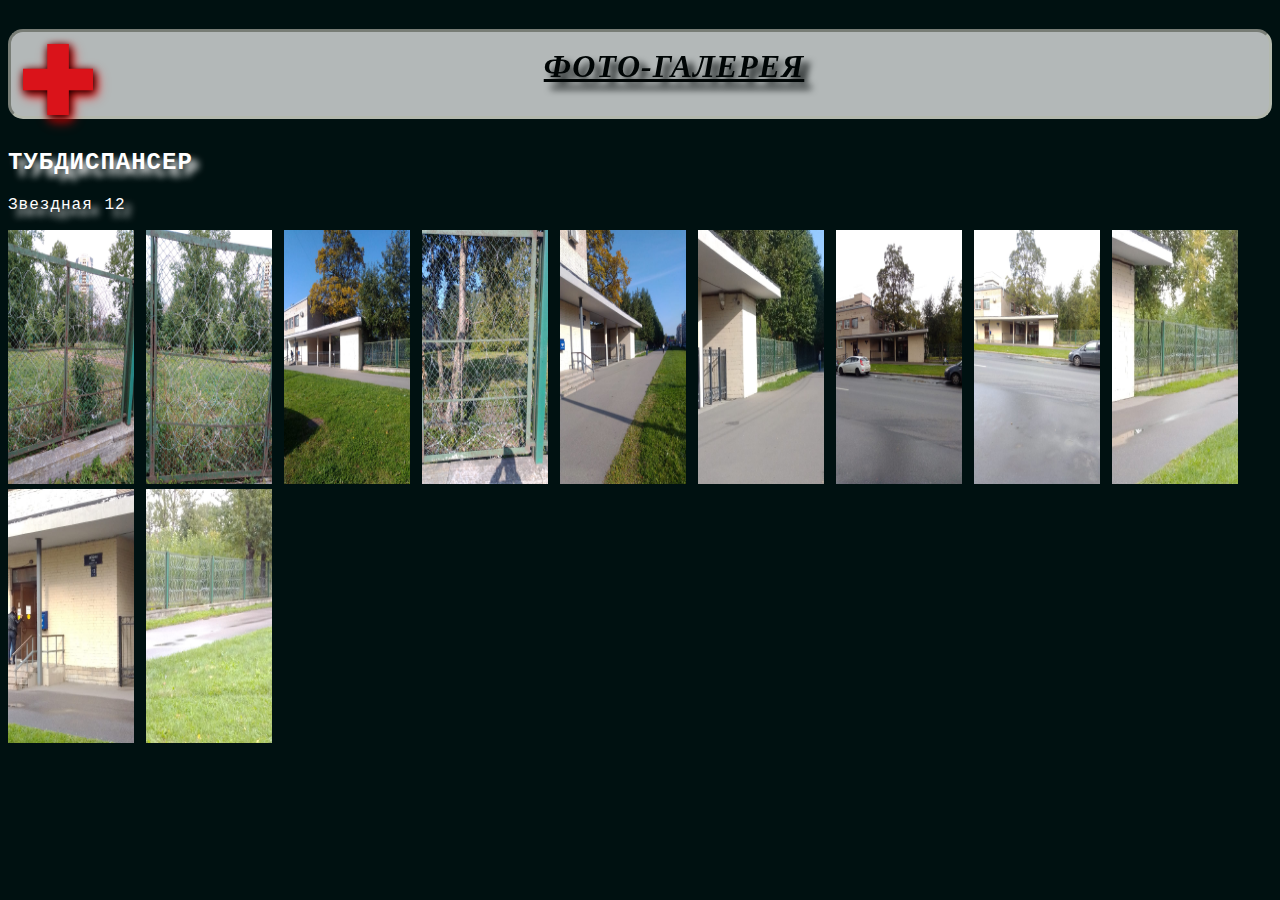
==== commit cbba89d9: "2" ====
--- a/media.html
+++ b/media.html
@@ -50,17 +50,17 @@
 <section>
 <h2>ТУБДИСПАНСЕР</h2>
 <p>Звездная 12</p>
-<a href="ТУБА/WA0005.jpg"><img src="ТУБА/WA0005.jpg" /></a>
-<a href="ТУБА/WA0006.jpg"><img src="ТУБА/WA0006.jpg"/></a>
-<a href="ТУБА/WA0007.jpg"><img src="ТУБА/WA0007.jpg"/></a>
-<a href="ТУБА/WA0008.jpg"><img src="ТУБА/WA0008.jpg"/></a>
-<a href="ТУБА/WA0009.jpg"><img src="ТУБА/WA0009.jpg"/></a>
-<a href="ТУБА/WA0010.jpg"><img src="ТУБА/WA0010.jpg"/></a>
-<a href="ТУБА/WA0011.jpg"><img src="ТУБА/WA0011.jpg"/></a>
-<a href="ТУБА/WA0012.jpg"><img src="ТУБА/WA0012.jpg"/></a>
-<a href="ТУБА/WA0013.jpg"><img src="ТУБА/WA0013.jpg"/></a>
-<a href="ТУБА/WA0014.jpg"><img src="ТУБА/WA0014.jpg"/></a>
-<a href="ТУБА/WA0015.jpg"><img src="ТУБА/WA0015.jpg"/></a>
+<a href="ТУБА/WA0005.jpg"><img src="ТУБА/WA0005.jpg" alt="" width="190" height="254"/></a>
+<a href="ТУБА/WA0006.jpg"><img src="ТУБА/WA0006.jpg" alt="" width="190" height="254"/></a>
+<a href="ТУБА/WA0007.jpg"><img src="ТУБА/WA0007.jpg" alt="" width="190" height="254"/></a>
+<a href="ТУБА/WA0008.jpg"><img src="ТУБА/WA0008.jpg" alt="" width="190" height="254"/></a>
+<a href="ТУБА/WA0009.jpg"><img src="ТУБА/WA0009.jpg" alt="" width="190" height="254"/></a>
+<a href="ТУБА/WA0010.jpg"><img src="ТУБА/WA0010.jpg" alt="" width="190" height="254"/></a>
+<a href="ТУБА/WA0011.jpg"><img src="ТУБА/WA0011.jpg" alt="" width="190" height="254"/></a>
+<a href="ТУБА/WA0012.jpg"><img src="ТУБА/WA0012.jpg" alt="" width="190" height="254"/></a>
+<a href="ТУБА/WA0013.jpg"><img src="ТУБА/WA0013.jpg" alt="" width="190" height="254"/></a>
+<a href="ТУБА/WA0014.jpg"><img src="ТУБА/WA0014.jpg" alt="" width="190" height="254"/></a>
+<a href="ТУБА/WA0015.jpg"><img src="ТУБА/WA0015.jpg" alt="" width="190" height="254"/></a>
 </section>
 </body>
 </html>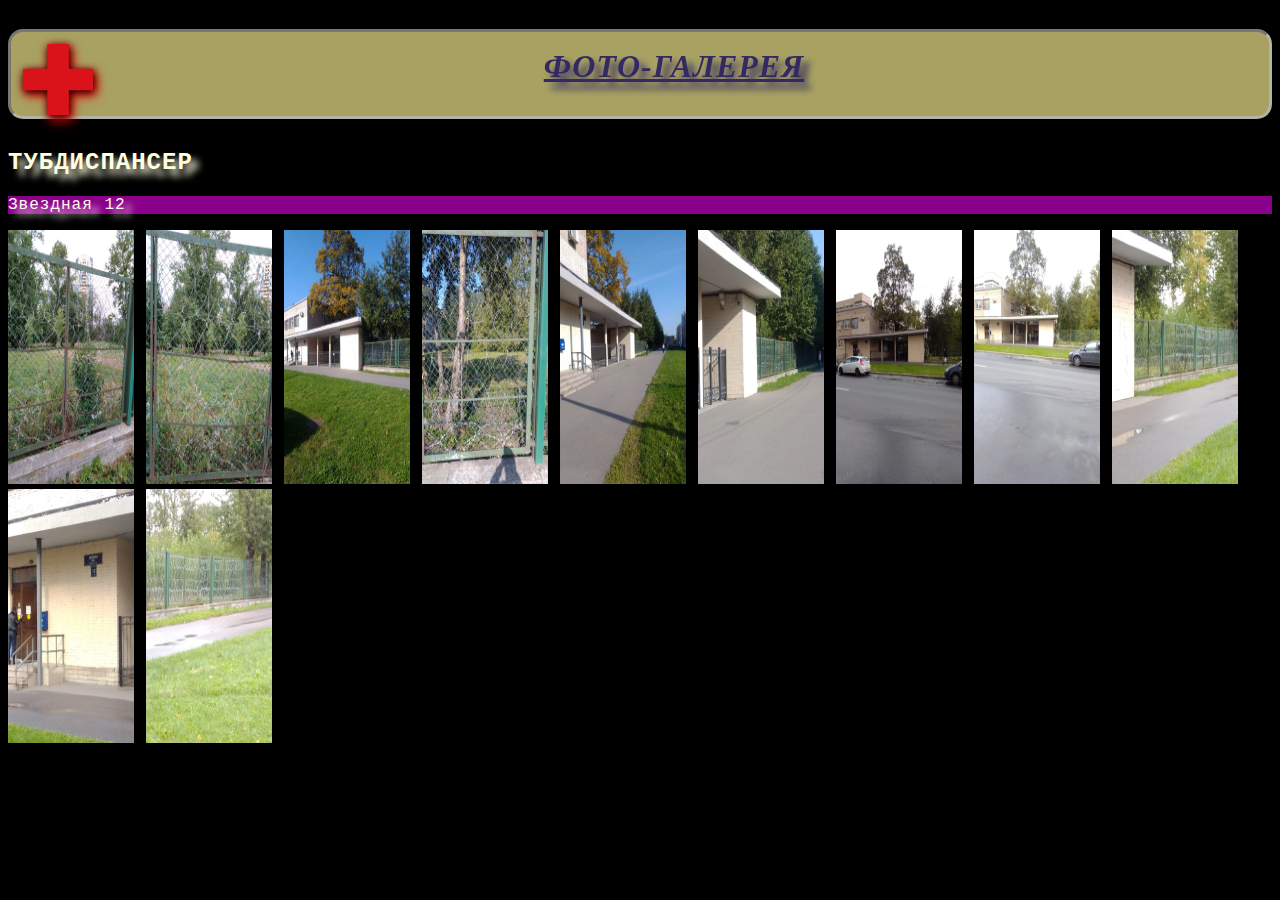
==== commit da32d90c: "record" ====
--- a/media.html
+++ b/media.html
@@ -41,6 +41,8 @@
 section img{max-width:10%;}
 </style>
 -->
+<script src="jquery-3.6.3.min.js"></script>
+<script src="color.js"></script>
 </head>
 <body>
 <header>
@@ -50,6 +52,7 @@
 <section>
 <h2>ТУБДИСПАНСЕР</h2>
 <p>Звездная 12</p>
+<div id="pics">
 <a href="ТУБА/WA0005.jpg"><img src="ТУБА/WA0005.jpg" alt="" width="190" height="254"/></a>
 <a href="ТУБА/WA0006.jpg"><img src="ТУБА/WA0006.jpg" alt="" width="190" height="254"/></a>
 <a href="ТУБА/WA0007.jpg"><img src="ТУБА/WA0007.jpg" alt="" width="190" height="254"/></a>
@@ -61,6 +64,7 @@
 <a href="ТУБА/WA0013.jpg"><img src="ТУБА/WA0013.jpg" alt="" width="190" height="254"/></a>
 <a href="ТУБА/WA0014.jpg"><img src="ТУБА/WA0014.jpg" alt="" width="190" height="254"/></a>
 <a href="ТУБА/WA0015.jpg"><img src="ТУБА/WA0015.jpg" alt="" width="190" height="254"/></a>
+</div>
 </section>
 </body>
 </html>--- a/style.css
+++ b/style.css
@@ -1,23 +1,24 @@
 ul,ul *{text-shadow:4px 4px 8px ;}
-body{margin:0 auto;max-width:100%;background-color:#001111!important;color:ivory;padding:8px;}
+body{margin:0 auto;max-width:100%;padding:8px;}
 header{position:relative;}
 #kreuz{position:absolute;z-index:500;width:160px;opacity:1;top:5px;left:-30px;filter:drop-shadow(1px 2px 4px black)drop-shadow(2px 3px 4px red)}
-h1{background-color:black;color:white;font-style:italic;border:inset ivory;border-radius:15px;}
-ul *,ul{font-family:Tahoma;background-color:#AAA7;padding:6px;color:black;}
+h1{font-style:italic;border:inset ivory;border-radius:15px;}
+ul *,ul{font-family:Tahoma;padding:6px;}
 ul{padding-left:30px;}
-footer{background:transparent!important;important;margin:16px 0 0 0;text-align:right;color:#eee;font-size:smaller;}
+footer{margin:16px 0 0 0;text-align:right;color:#eee;font-size:smaller;padding:5px;}
 footer p{text-shadow:none;font-family:Arial;font-weight:lighter}
 @media screen and (max-width: 400px){
    h1{font-size:24px}
 }
 *{letter-spacing:1px;word-spacing:1px;text-shadow:7px 7px 7px;}
-body{background-color:#000000;color:#ffffff;font-family:'Courier New';}
+body{font-family:'Courier New';}
 header{padding-left:0px;min-height:100px;}
-h1{background-color:white;color:black;opacity:0.7;font-family:Georgia;font-variant:small-caps;padding:16px 8px 8px 76px;text-align:center;border-radius:15px;min-height:60px;}
-.text{background-color:white;color:black;padding:4px;font-family:Arial;text-shadow:none;text-indent:1em;}
+h1{opacity:0.7;font-family:Georgia;font-variant:small-caps;padding:16px 8px 8px 76px;text-align:center;border-radius:15px;min-height:60px;}
+.text{padding:4px;font-family:Arial;text-shadow:none;text-indent:1em;}
 main p{border-radius:10px;}
 .titl li:last-child{list-style-type:none;}
 .titl{border-radius:10px;}
 main{padding:16px;}
 section a {color:blue;}
-section img{max-width:10%;}+section img{max-width:10%;}
+#pics a{background-color:transparent!important;}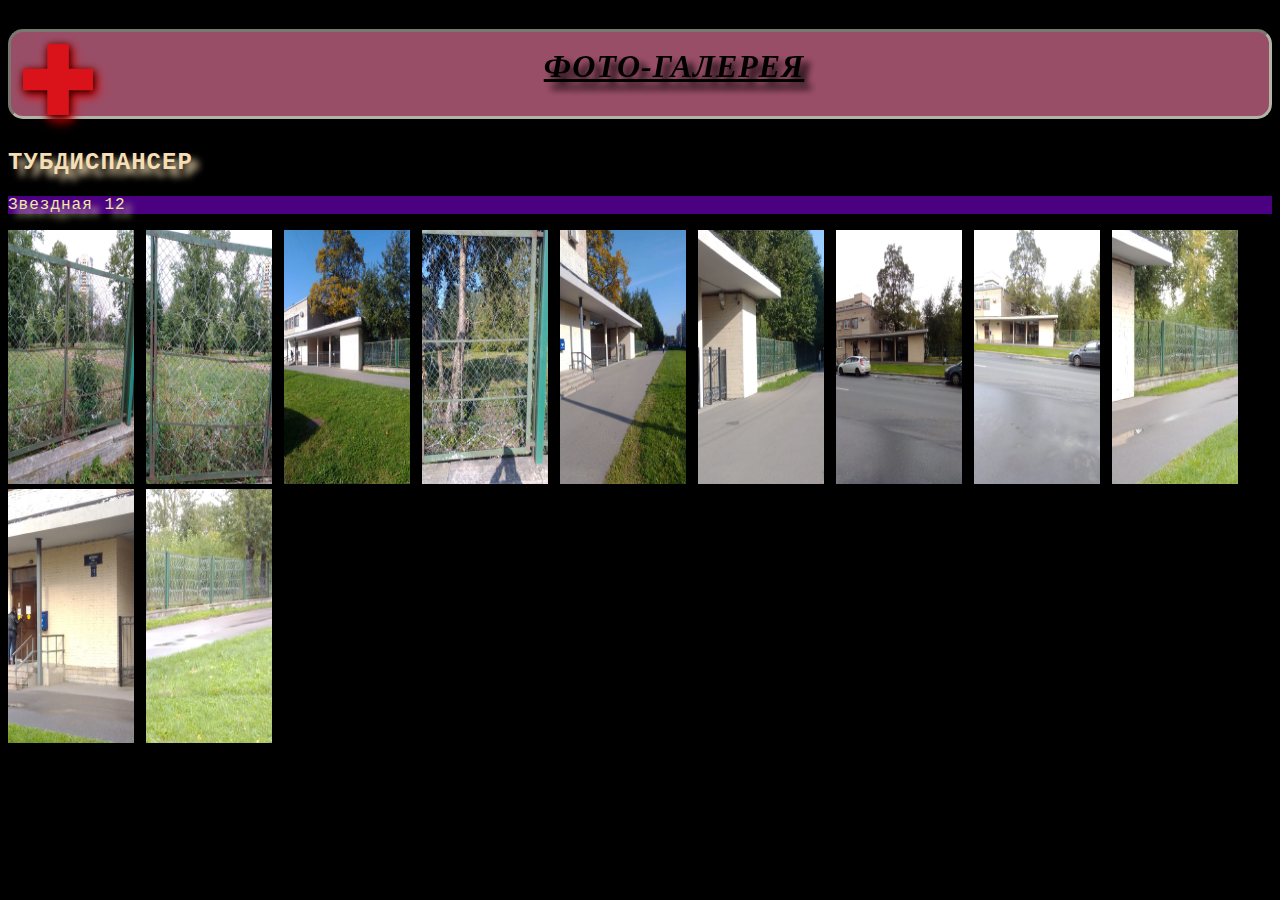
==== commit daacec03: "RC" ====
--- a/media.html
+++ b/media.html
@@ -53,17 +53,17 @@
 <h2>ТУБДИСПАНСЕР</h2>
 <p>Звездная 12</p>
 <div id="pics">
-<a href="ТУБА/WA0005.jpg"><img src="ТУБА/WA0005.jpg" alt="" width="190" height="254"/></a>
-<a href="ТУБА/WA0006.jpg"><img src="ТУБА/WA0006.jpg" alt="" width="190" height="254"/></a>
-<a href="ТУБА/WA0007.jpg"><img src="ТУБА/WA0007.jpg" alt="" width="190" height="254"/></a>
-<a href="ТУБА/WA0008.jpg"><img src="ТУБА/WA0008.jpg" alt="" width="190" height="254"/></a>
-<a href="ТУБА/WA0009.jpg"><img src="ТУБА/WA0009.jpg" alt="" width="190" height="254"/></a>
-<a href="ТУБА/WA0010.jpg"><img src="ТУБА/WA0010.jpg" alt="" width="190" height="254"/></a>
-<a href="ТУБА/WA0011.jpg"><img src="ТУБА/WA0011.jpg" alt="" width="190" height="254"/></a>
-<a href="ТУБА/WA0012.jpg"><img src="ТУБА/WA0012.jpg" alt="" width="190" height="254"/></a>
-<a href="ТУБА/WA0013.jpg"><img src="ТУБА/WA0013.jpg" alt="" width="190" height="254"/></a>
-<a href="ТУБА/WA0014.jpg"><img src="ТУБА/WA0014.jpg" alt="" width="190" height="254"/></a>
-<a href="ТУБА/WA0015.jpg"><img src="ТУБА/WA0015.jpg" alt="" width="190" height="254"/></a>
+<a href="ТУБА/WA0005.jpg"><img src="ТУБА/WA0005.jpg" alt=""  height="254"/></a>
+<a href="ТУБА/WA0006.jpg"><img src="ТУБА/WA0006.jpg" alt=""  height="254"/></a>
+<a href="ТУБА/WA0007.jpg"><img src="ТУБА/WA0007.jpg" alt=""  height="254"/></a>
+<a href="ТУБА/WA0008.jpg"><img src="ТУБА/WA0008.jpg" alt=""  height="254"/></a>
+<a href="ТУБА/WA0009.jpg"><img src="ТУБА/WA0009.jpg" alt=""  height="254"/></a>
+<a href="ТУБА/WA0010.jpg"><img src="ТУБА/WA0010.jpg" alt=""  height="254"/></a>
+<a href="ТУБА/WA0011.jpg"><img src="ТУБА/WA0011.jpg" alt=""  height="254"/></a>
+<a href="ТУБА/WA0012.jpg"><img src="ТУБА/WA0012.jpg" alt=""  height="254"/></a>
+<a href="ТУБА/WA0013.jpg"><img src="ТУБА/WA0013.jpg" alt=""  height="254"/></a>
+<a href="ТУБА/WA0014.jpg"><img src="ТУБА/WA0014.jpg" alt=""  height="254"/></a>
+<a href="ТУБА/WA0015.jpg"><img src="ТУБА/WA0015.jpg" alt=""  height="254"/></a>
 </div>
 </section>
 </body>
--- a/style.css
+++ b/style.css
@@ -21,4 +21,5 @@
 main{padding:16px;}
 section a {color:blue;}
 section img{max-width:10%;}
-#pics a{background-color:transparent!important;}+#pics a{background-color:transparent!important;}
+/*WTF*/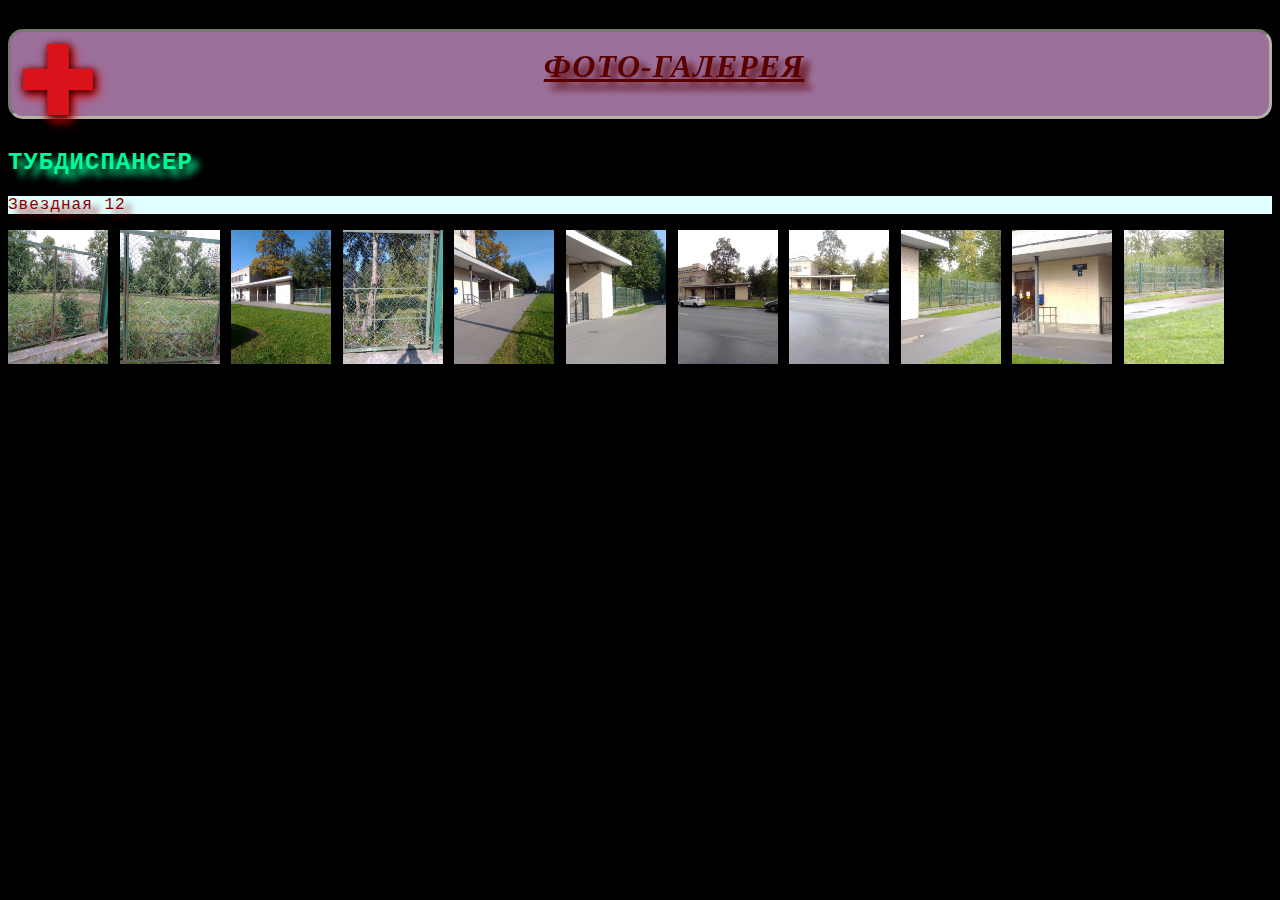
==== commit 88d71532: "RC1" ====
--- a/media.html
+++ b/media.html
@@ -53,17 +53,17 @@
 <h2>ТУБДИСПАНСЕР</h2>
 <p>Звездная 12</p>
 <div id="pics">
-<a href="ТУБА/WA0005.jpg"><img src="ТУБА/WA0005.jpg" alt=""  height="254"/></a>
-<a href="ТУБА/WA0006.jpg"><img src="ТУБА/WA0006.jpg" alt=""  height="254"/></a>
-<a href="ТУБА/WA0007.jpg"><img src="ТУБА/WA0007.jpg" alt=""  height="254"/></a>
-<a href="ТУБА/WA0008.jpg"><img src="ТУБА/WA0008.jpg" alt=""  height="254"/></a>
-<a href="ТУБА/WA0009.jpg"><img src="ТУБА/WA0009.jpg" alt=""  height="254"/></a>
-<a href="ТУБА/WA0010.jpg"><img src="ТУБА/WA0010.jpg" alt=""  height="254"/></a>
-<a href="ТУБА/WA0011.jpg"><img src="ТУБА/WA0011.jpg" alt=""  height="254"/></a>
-<a href="ТУБА/WA0012.jpg"><img src="ТУБА/WA0012.jpg" alt=""  height="254"/></a>
-<a href="ТУБА/WA0013.jpg"><img src="ТУБА/WA0013.jpg" alt=""  height="254"/></a>
-<a href="ТУБА/WA0014.jpg"><img src="ТУБА/WA0014.jpg" alt=""  height="254"/></a>
-<a href="ТУБА/WA0015.jpg"><img src="ТУБА/WA0015.jpg" alt=""  height="254"/></a>
+<a href="ТУБА/WA0005.jpg"><img src="ТУБА/WA0005.jpg" alt=""  width="100"/></a>
+<a href="ТУБА/WA0006.jpg"><img src="ТУБА/WA0006.jpg" alt=""  width="100"/></a>
+<a href="ТУБА/WA0007.jpg"><img src="ТУБА/WA0007.jpg" alt=""  width="100"/></a>
+<a href="ТУБА/WA0008.jpg"><img src="ТУБА/WA0008.jpg" alt=""  width="100"/></a>
+<a href="ТУБА/WA0009.jpg"><img src="ТУБА/WA0009.jpg" alt=""  width="100"/></a>
+<a href="ТУБА/WA0010.jpg"><img src="ТУБА/WA0010.jpg" alt=""  width="100"/></a>
+<a href="ТУБА/WA0011.jpg"><img src="ТУБА/WA0011.jpg" alt=""  width="100"/></a>
+<a href="ТУБА/WA0012.jpg"><img src="ТУБА/WA0012.jpg" alt=""  width="100"/></a>
+<a href="ТУБА/WA0013.jpg"><img src="ТУБА/WA0013.jpg" alt=""  width="100"/></a>
+<a href="ТУБА/WA0014.jpg"><img src="ТУБА/WA0014.jpg" alt=""  width="100"/></a>
+<a href="ТУБА/WA0015.jpg"><img src="ТУБА/WA0015.jpg" alt=""  width="100"/></a>
 </div>
 </section>
 </body>
